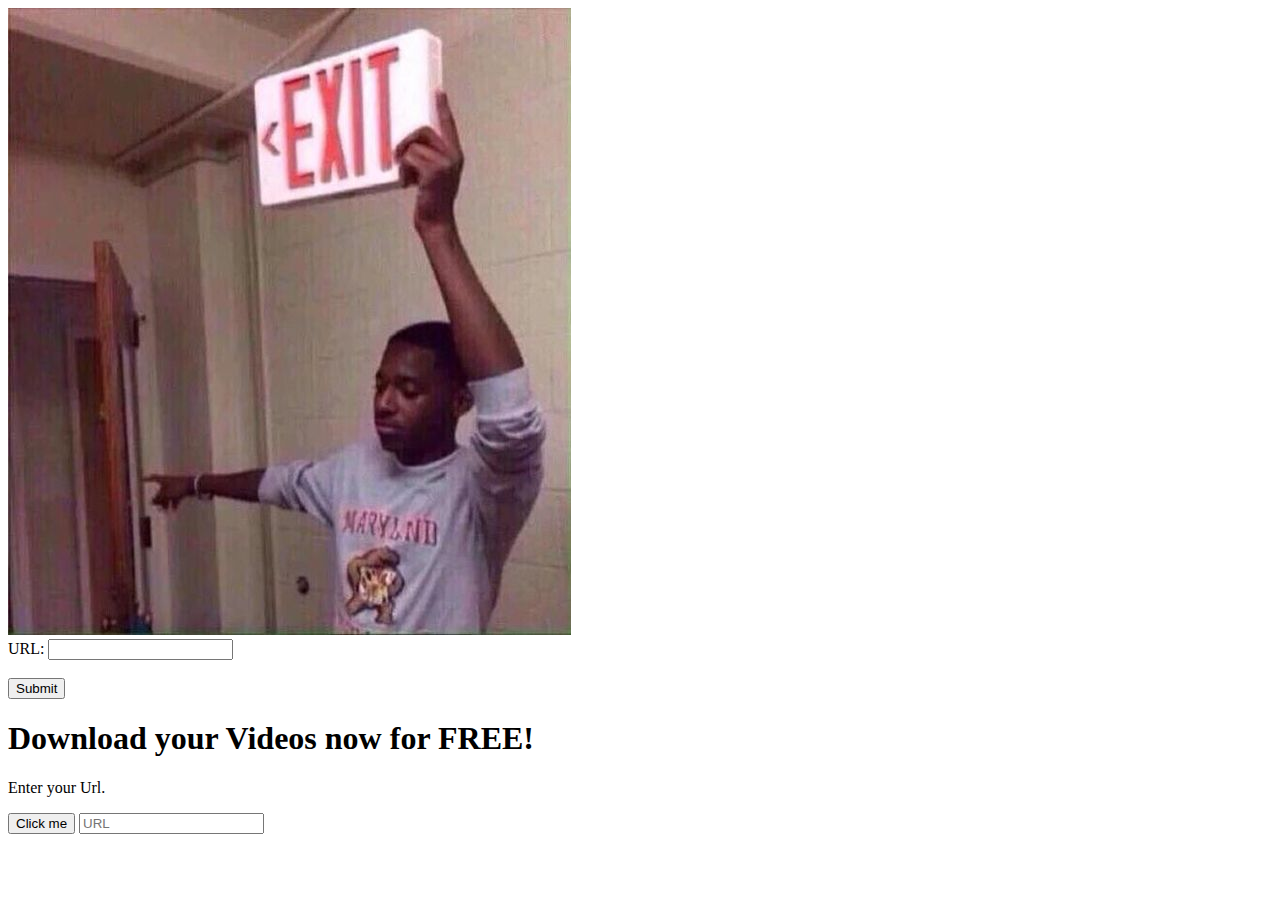
==== backend/static/index.html @ 4afb00ab "fkn works" ====
<!DOCTYPE html>
<html>
<head>
<title>YT2MP4</title>
<head>
<head>
    <title>YT2MP4</title>
    <link rel="stylesheet" href="/static/styles.css">
</head>
  </head>
</head>

<body>
    <!-- The video -->
    <video id="background-video" autoplay loop muted poster="Img/7b24436a1f3182843a8866ac5d1516b5.jpg">
        <source src="./Img/schwarz-13495.mp4" type="video/mp4">
        </video>
<!-- ... -->
<form action="/update-env" method="post">
    <label for="URL">URL:</label>
    <input type="text" id="URL" name="URL" required><br><br>
    <input type="submit" value="Submit">
</form>
<!-- ... -->

<h1>Download your Videos now for FREE!</h1>
<p>Enter your Url.</p>
<button>Click me</button>
<input type="text" placeholder="URL">
</body>
</html>
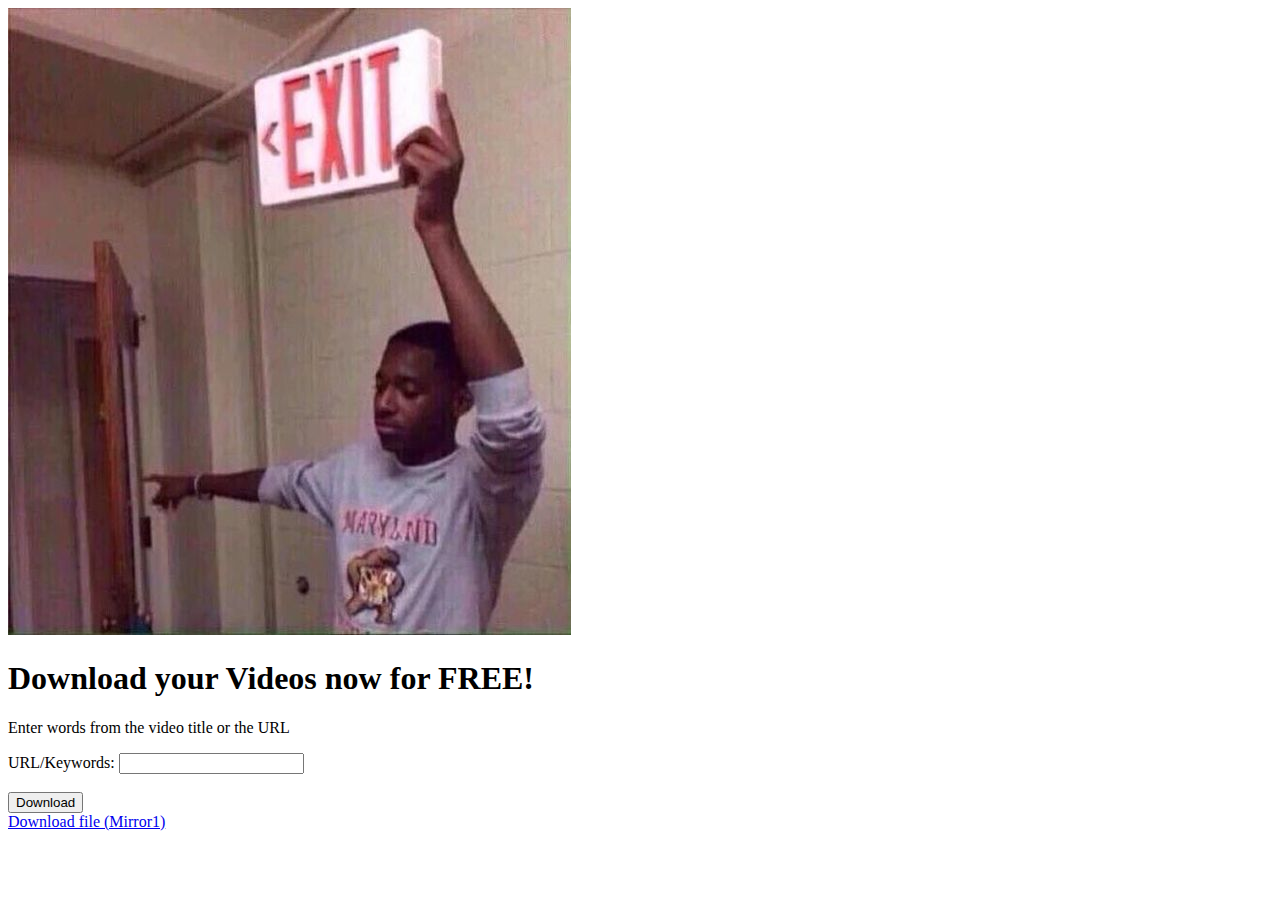
==== commit 7a6fc85d: "idk" ====
--- a/backend/static/index.html
+++ b/backend/static/index.html
@@ -2,30 +2,25 @@
 <html>
 <head>
 <title>YT2MP4</title>
-<head>
-<head>
-    <title>YT2MP4</title>
-    <link rel="stylesheet" href="/static/styles.css">
+<link rel="stylesheet" href="/static/styles.css">
 </head>
-  </head>
-</head>
-
 <body>
     <!-- The video -->
-    <video id="background-video" autoplay loop muted poster="Img/7b24436a1f3182843a8866ac5d1516b5.jpg">
-        <source src="./Img/schwarz-13495.mp4" type="video/mp4">
+    <video id="background-video" autoplay loop muted poster="img/7b24436a1f3182843a8866ac5d1516b5.jpg">
+        <source src="./img/schwarz-13495.mp4" type="video/mp4">
         </video>
 <!-- ... -->
+<h1>Download your Videos now for FREE!</h1>
+<p>Enter words from the video title or the URL</p>
 <form action="/update-env" method="post">
-    <label for="URL">URL:</label>
+    <label for="URL">URL/Keywords:</label>
     <input type="text" id="URL" name="URL" required><br><br>
-    <input type="submit" value="Submit">
+    <input type="submit" value="Download">
 </form>
 <!-- ... -->
 
-<h1>Download your Videos now for FREE!</h1>
-<p>Enter your Url.</p>
-<button>Click me</button>
-<input type="text" placeholder="URL">
+<!--button>Click me</button!-->
+<!--input type="text" placeholder="URL"!-->
+<a href="static/temp/*" download>Download file (Mirror1)</a>
 </body>
 </html>
